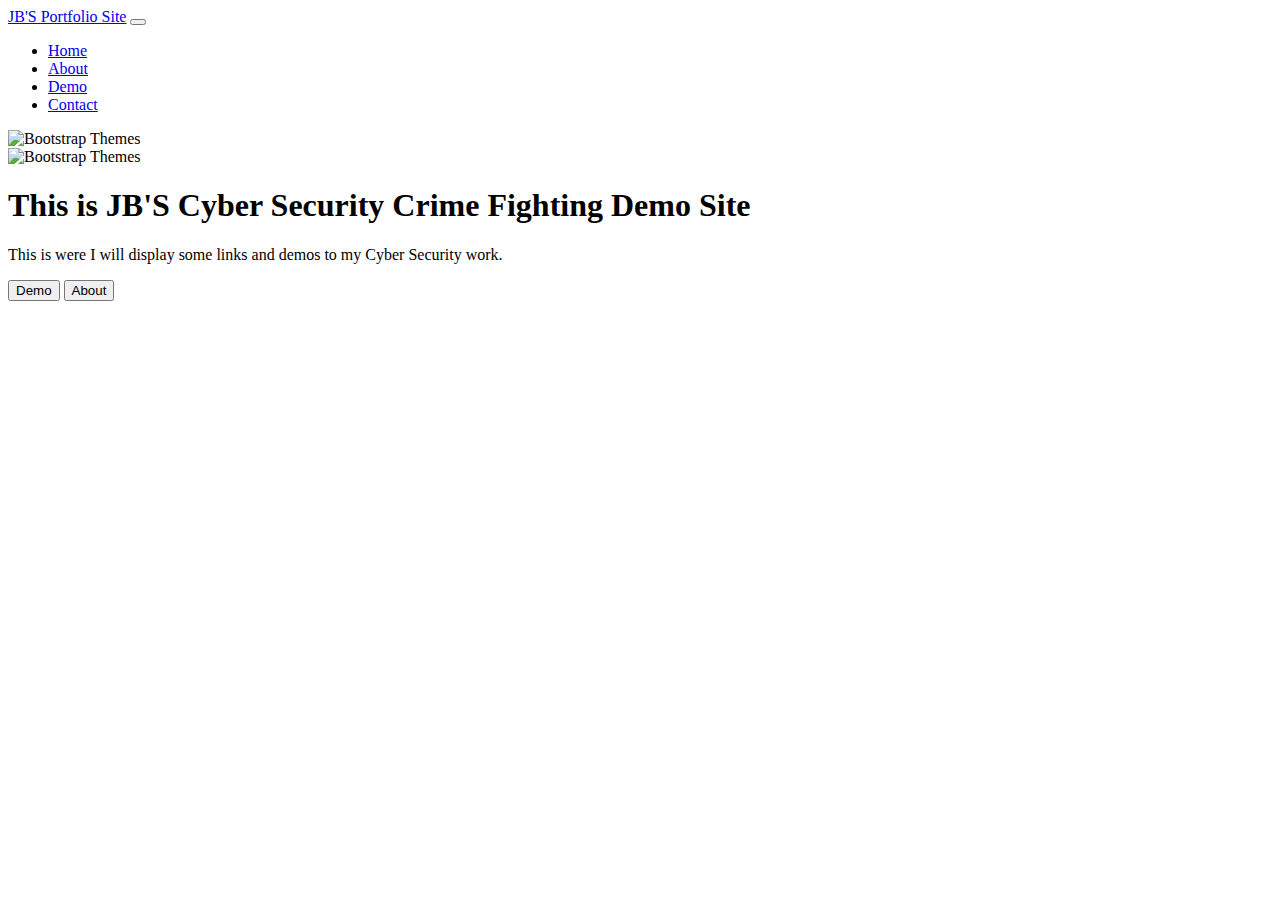
==== index.html @ 182d2c38 "adding portfolio porject folders and files to repo" ====
<!doctype html>
<html lang="en">

<head>
    <title>JB'S Portfolio Site</title>
    <!-- Required meta tags -->
    <meta charset="utf-8">
    <meta name="viewport" content="width=device-width, initial-scale=1, shrink-to-fit=no">

    <!-- Bootstrap CSS -->
    <link href="https://cdn.jsdelivr.net/npm/bootstrap@5.1.1/dist/css/bootstrap.min.css" rel="stylesheet"
        integrity="sha384-F3w7mX95PdgyTmZZMECAngseQB83DfGTowi0iMjiWaeVhAn4FJkqJByhZMI3AhiU" crossorigin="anonymous">
    <link href="/PortfolioProject/CSS/site.css" rel="stylesheet">
    <!-- Convert this to an external style sheet -->
    <!-- <style>
        body{
            color:white
        }
        #hero {
            min-height: 100vh;
            background: #141E30;
            /* fallback for old browsers */
            background: -webkit-linear-gradient(to right, #243B55, #141E30);
            /* Chrome 10-25, Safari 5.1-6 */
            background: linear-gradient(to right, #243B55, #141E30);
            /* W3C, IE 10+/ Edge, Firefox 16+, Chrome 26+, Opera 12+, Safari 7+ */
        }
    </style> -->
</head>

<body>
    <nav class="navbar navbar-expand-md navbar-dark fixed-top">
        <div class="container-fluid">
            <a class="navbar-brand" href="#">JB'S Portfolio Site</a>
            <button class="navbar-toggler" type="button" data-bs-toggle="collapse" data-bs-target="#navbarCollapse"
                aria-controls="navbarCollapse" aria-expanded="false" aria-label="Toggle navigation">
                <span class="navbar-toggler-icon"></span>
            </button>
            <div class="collapse navbar-collapse" id="navbarCollapse">
                <ul class="navbar-nav me-auto mb-2 mb-md-0">
                    <li class="nav-item">
                        <a class="nav-link active" aria-current="page" href="#">Home</a>
                    </li>
                    <li class="nav-item">
                        <a class="nav-link" href="/PortfolioProject/About.html">About</a>
                    </li>
                    <li class="nav-item">
                        <a class="nav-link" href="#">Demo</a>
                    </li>
                    <li class="nav-item">
                        <a class="nav-link" href="#">Contact</a>
                    </li>
                </ul>
            </div>
        </div>
    </nav>
    <!-- ======= Hero Section ======= -->
    <main id="hero">
        <div class="container col-xxl-8 px-4 py-5">
            <div class="row flex-lg-row-reverse align-items-center g-5 py-5">
                <div class="col-10 col-sm-8 col-lg-6">
                    <img src="/PortfolioProject/img/BatMan.jpg"
                        class="d-block mx-lg-auto img-fluid" alt="Bootstrap Themes" width="700" height="500"
                        loading="lazy">
                </div>
                <div class="col-10 col-sm-8 col-lg-6">
                    <img src="https://images.unsplash.com/photo-1531259683007-016a7b628fc3?w=900&auto=format&fit=crop&q=60&ixlib=rb-4.0.3&ixid=M3wxMjA3fDB8MHxzZWFyY2h8Mnx8YmF0bWFufGVufDB8fDB8fHww"
                        class="d-block mx-lg-auto img-fluid" alt="Bootstrap Themes" width="700" height="500"
                        loading="lazy">
                </div>
                <div class="col-lg-6">
                    <h1 class="display-5 fw-bold lh-1 mb-3">This is JB'S Cyber Security Crime Fighting Demo Site</h1>
                    <p class="lead">This is were I will display some links and demos to my Cyber Security work.
                    </p>
                    <div class="d-grid gap-2 d-md-flex justify-content-md-start">
                        <button type="button" class="btn btn-warning btn-lg px-4 me-md-2">Demo</button>
                        <button type="button" id="redirectButtonAbout" onclick="redirectToNewPage()" class="btn btn-outline-warning btn-lg px-4">About</button>
                    </div>
                </div>
            </div>
        </div>
    </main>
    <!-- Bootstrap JS -->
    <script src="https://cdn.jsdelivr.net/npm/bootstrap@5.1.1/dist/js/bootstrap.bundle.min.js"
        integrity="sha384-/bQdsTh/da6pkI1MST/rWKFNjaCP5gBSY4sEBT38Q/9RBh9AH40zEOg7Hlq2THRZ" crossorigin="anonymous">
    </script>
    <script src="/PortfolioProject/JS/site.js"></script>
</body>

</html>
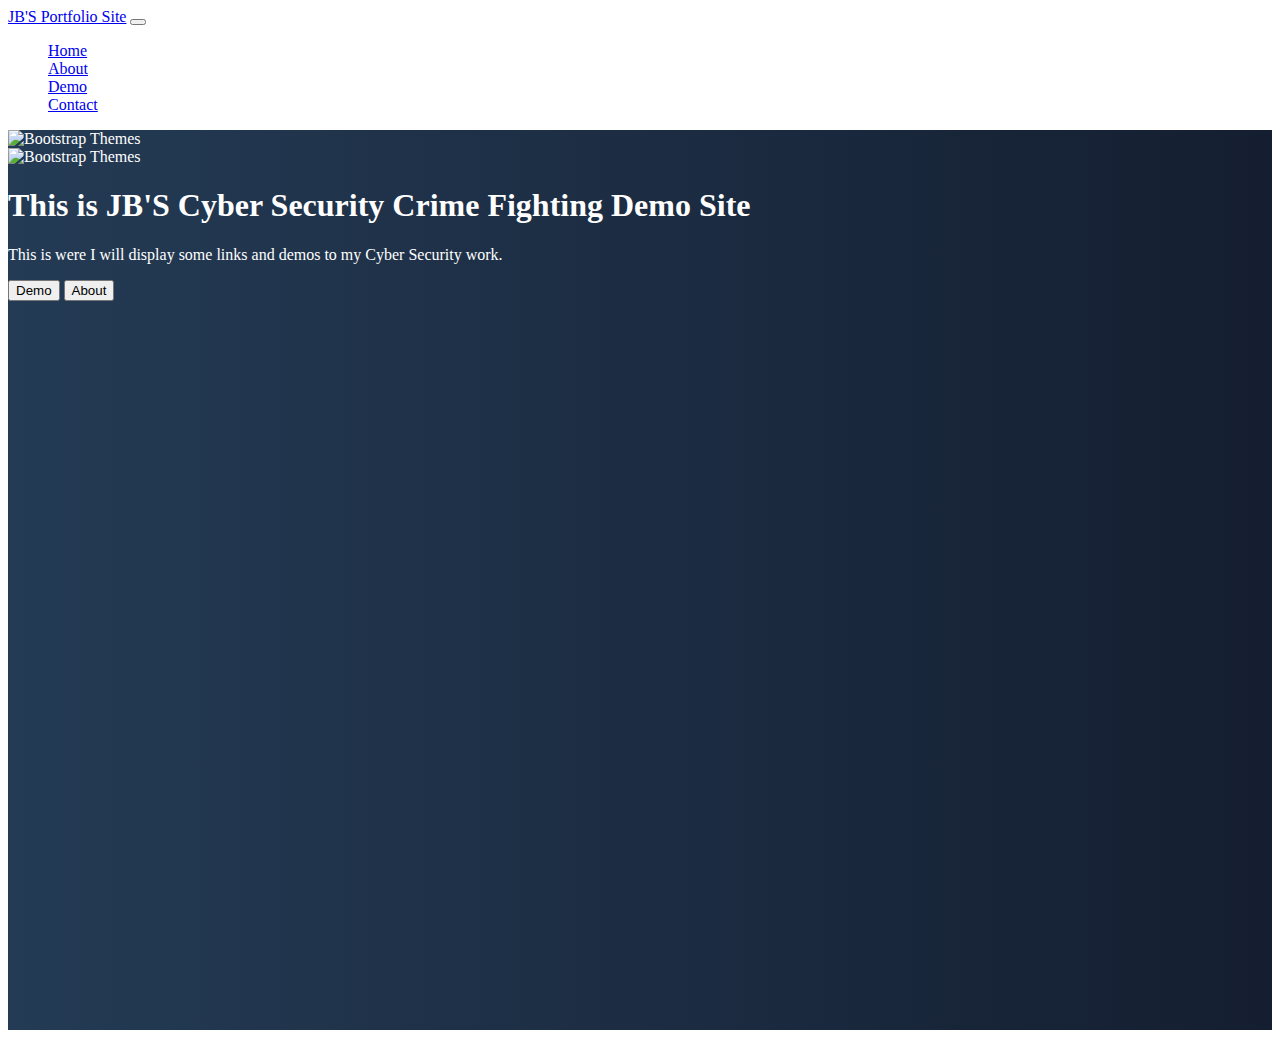
==== commit 17959185: "Uncommented old css" ====
--- a/index.html
+++ b/index.html
@@ -12,7 +12,7 @@
         integrity="sha384-F3w7mX95PdgyTmZZMECAngseQB83DfGTowi0iMjiWaeVhAn4FJkqJByhZMI3AhiU" crossorigin="anonymous">
     <link href="/PortfolioProject/CSS/site.css" rel="stylesheet">
     <!-- Convert this to an external style sheet -->
-    <!-- <style>
+    <style>
         body{
             color:white
         }
@@ -25,7 +25,7 @@
             background: linear-gradient(to right, #243B55, #141E30);
             /* W3C, IE 10+/ Edge, Firefox 16+, Chrome 26+, Opera 12+, Safari 7+ */
         }
-    </style> -->
+    </style>
 </head>
 
 <body>
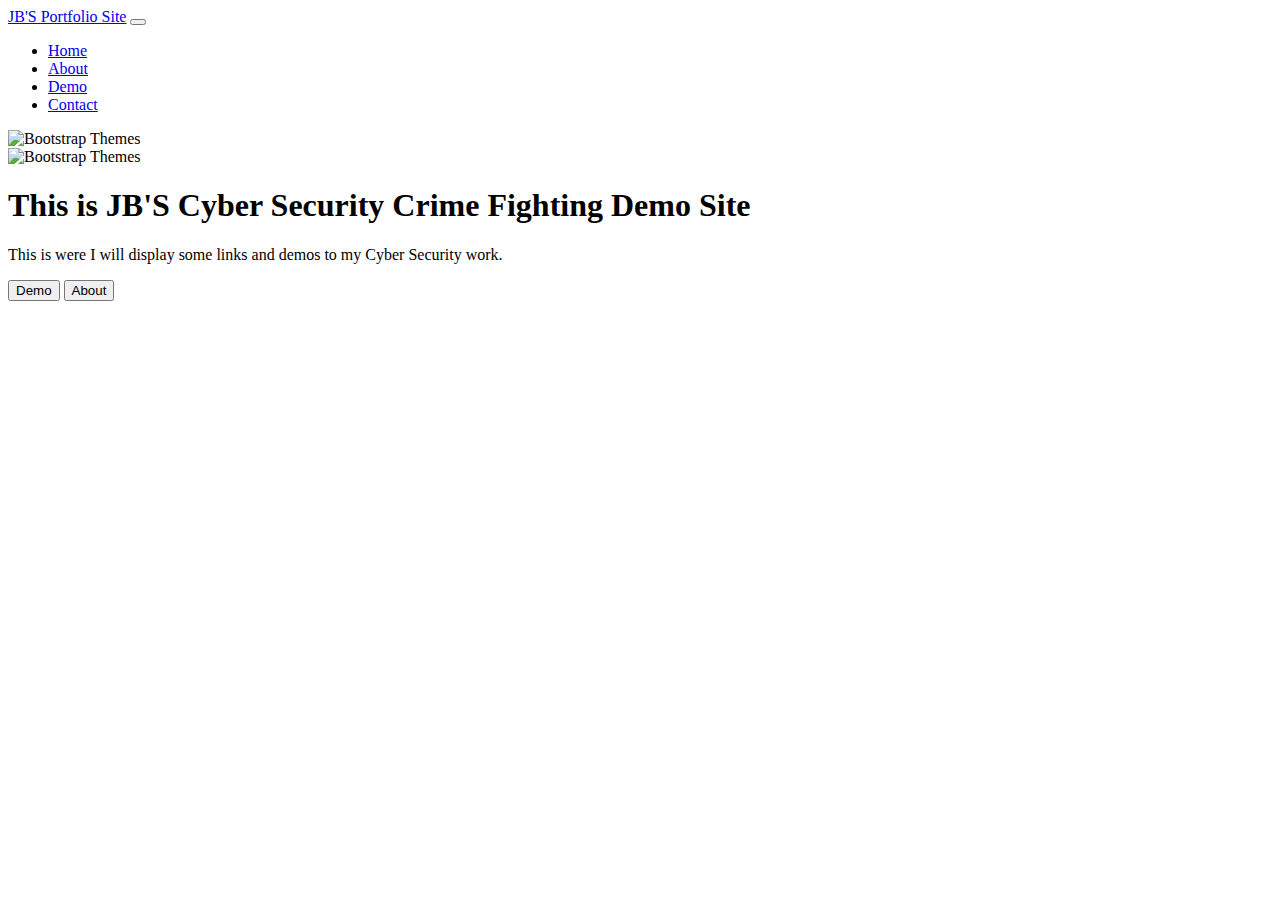
==== commit 4bcdeee7: "Made About, Contact, Demo pages updated dropdown." ====
--- a/index.html
+++ b/index.html
@@ -12,20 +12,7 @@
         integrity="sha384-F3w7mX95PdgyTmZZMECAngseQB83DfGTowi0iMjiWaeVhAn4FJkqJByhZMI3AhiU" crossorigin="anonymous">
     <link href="/PortfolioProject/CSS/site.css" rel="stylesheet">
     <!-- Convert this to an external style sheet -->
-    <style>
-        body{
-            color:white
-        }
-        #hero {
-            min-height: 100vh;
-            background: #141E30;
-            /* fallback for old browsers */
-            background: -webkit-linear-gradient(to right, #243B55, #141E30);
-            /* Chrome 10-25, Safari 5.1-6 */
-            background: linear-gradient(to right, #243B55, #141E30);
-            /* W3C, IE 10+/ Edge, Firefox 16+, Chrome 26+, Opera 12+, Safari 7+ */
-        }
-    </style>
+    
 </head>
 
 <body>
@@ -45,10 +32,10 @@
                         <a class="nav-link" href="/PortfolioProject/About.html">About</a>
                     </li>
                     <li class="nav-item">
-                        <a class="nav-link" href="#">Demo</a>
+                        <a class="nav-link" href="/PortfolioProject/Demo.html">Demo</a>
                     </li>
                     <li class="nav-item">
-                        <a class="nav-link" href="#">Contact</a>
+                        <a class="nav-link" href="/PortfolioProject/Contact.html">Contact</a>
                     </li>
                 </ul>
             </div>
